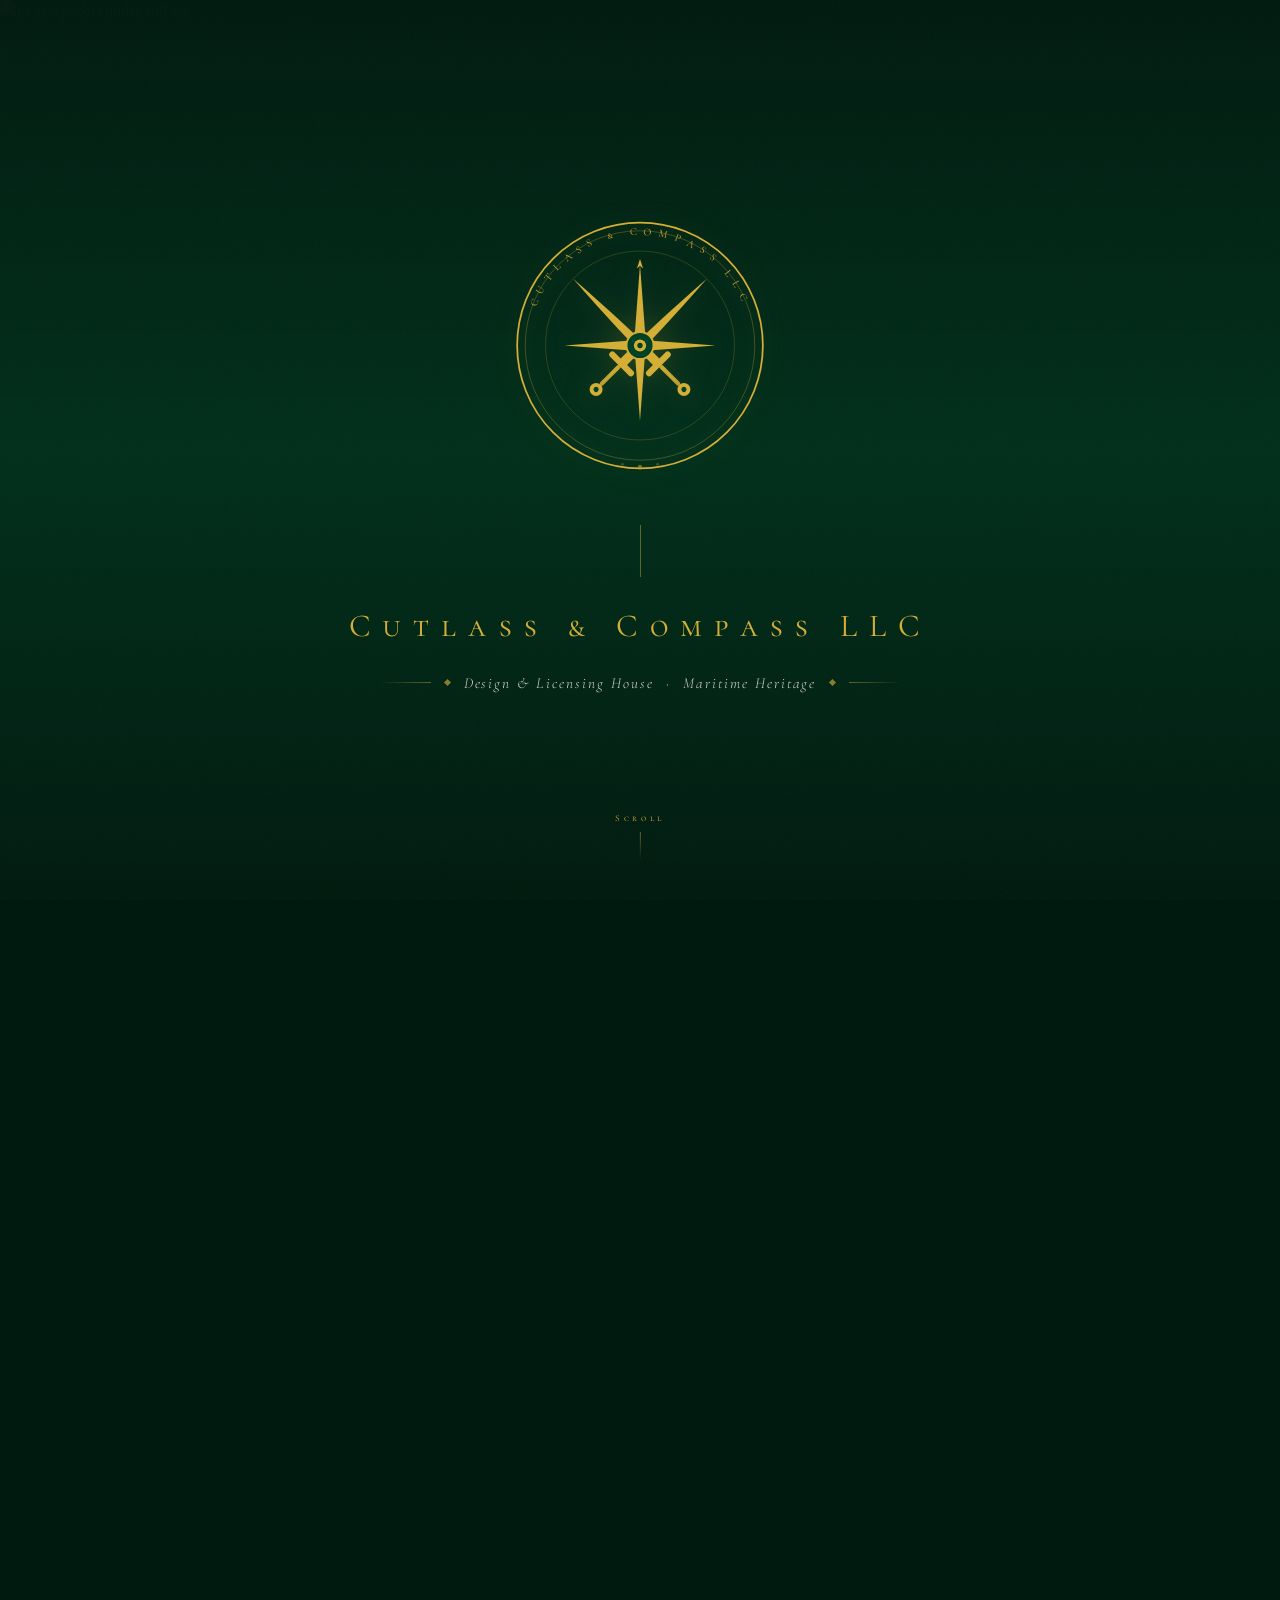
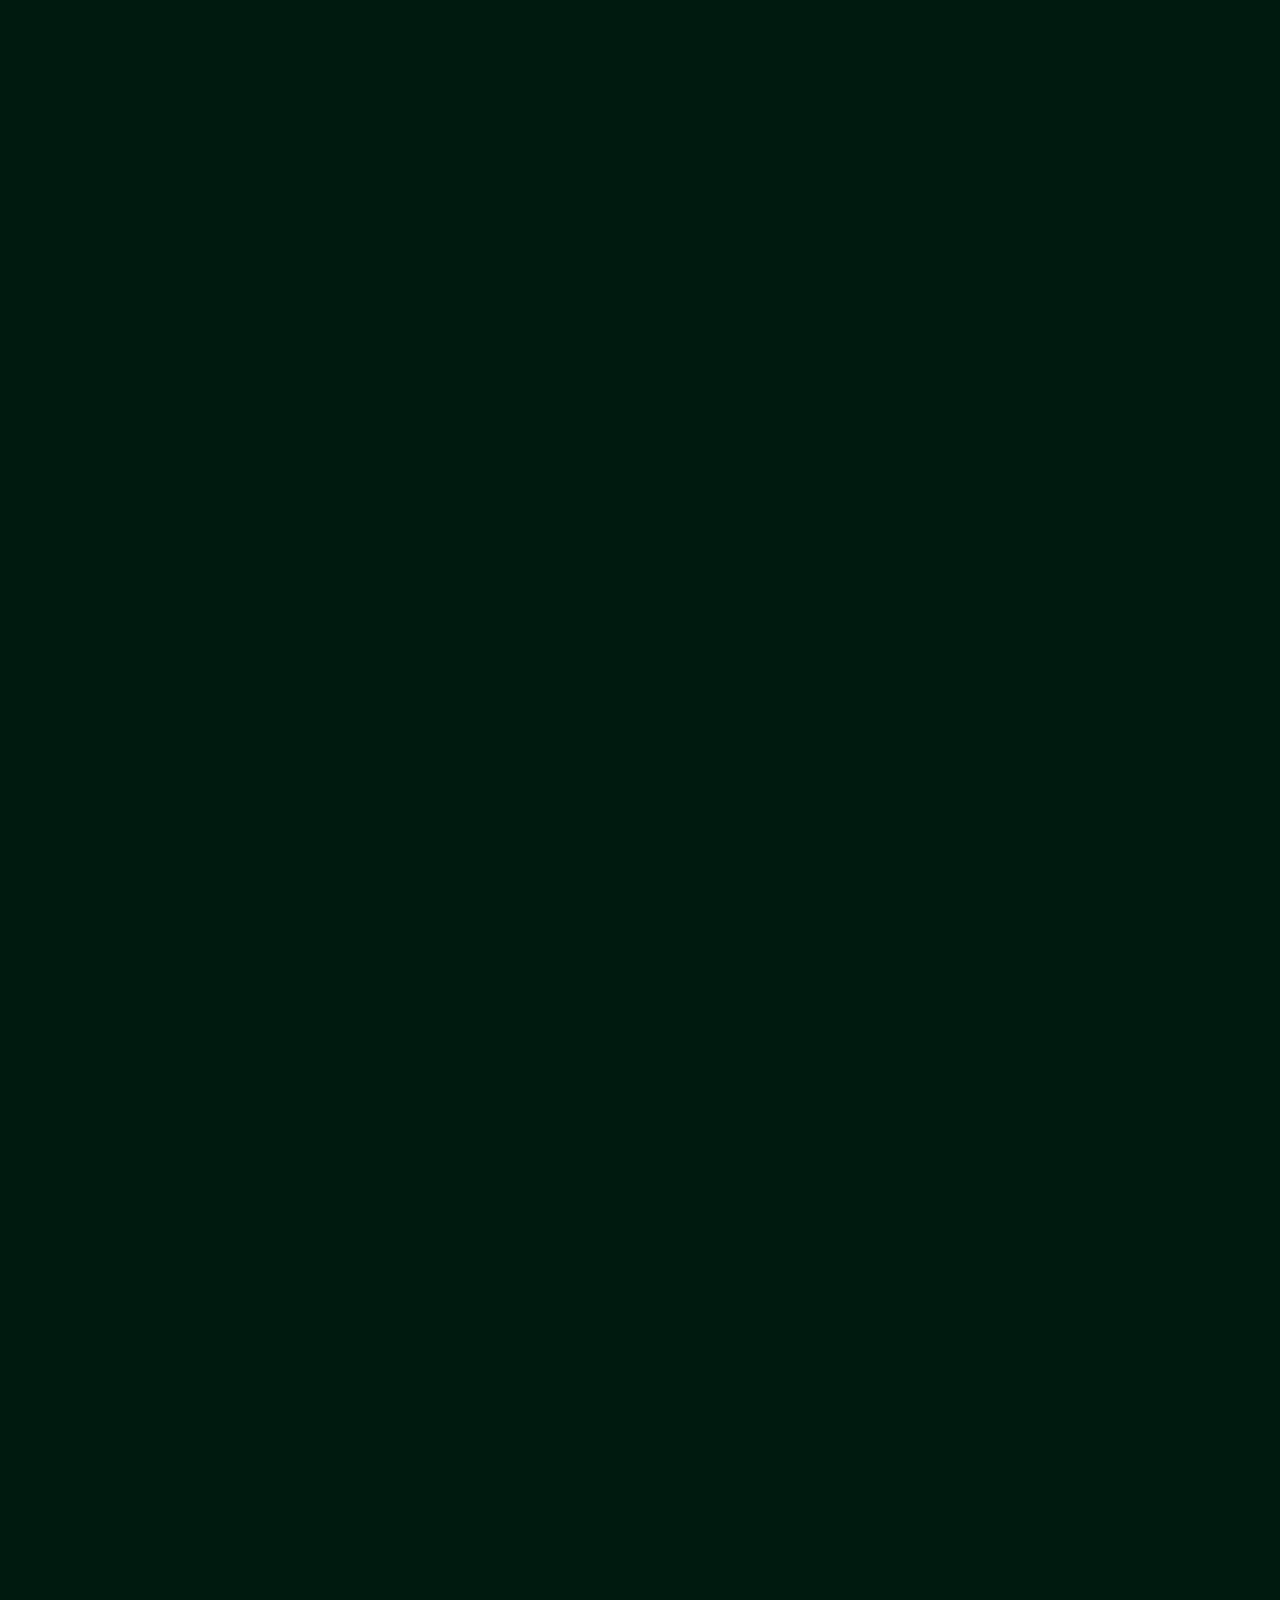
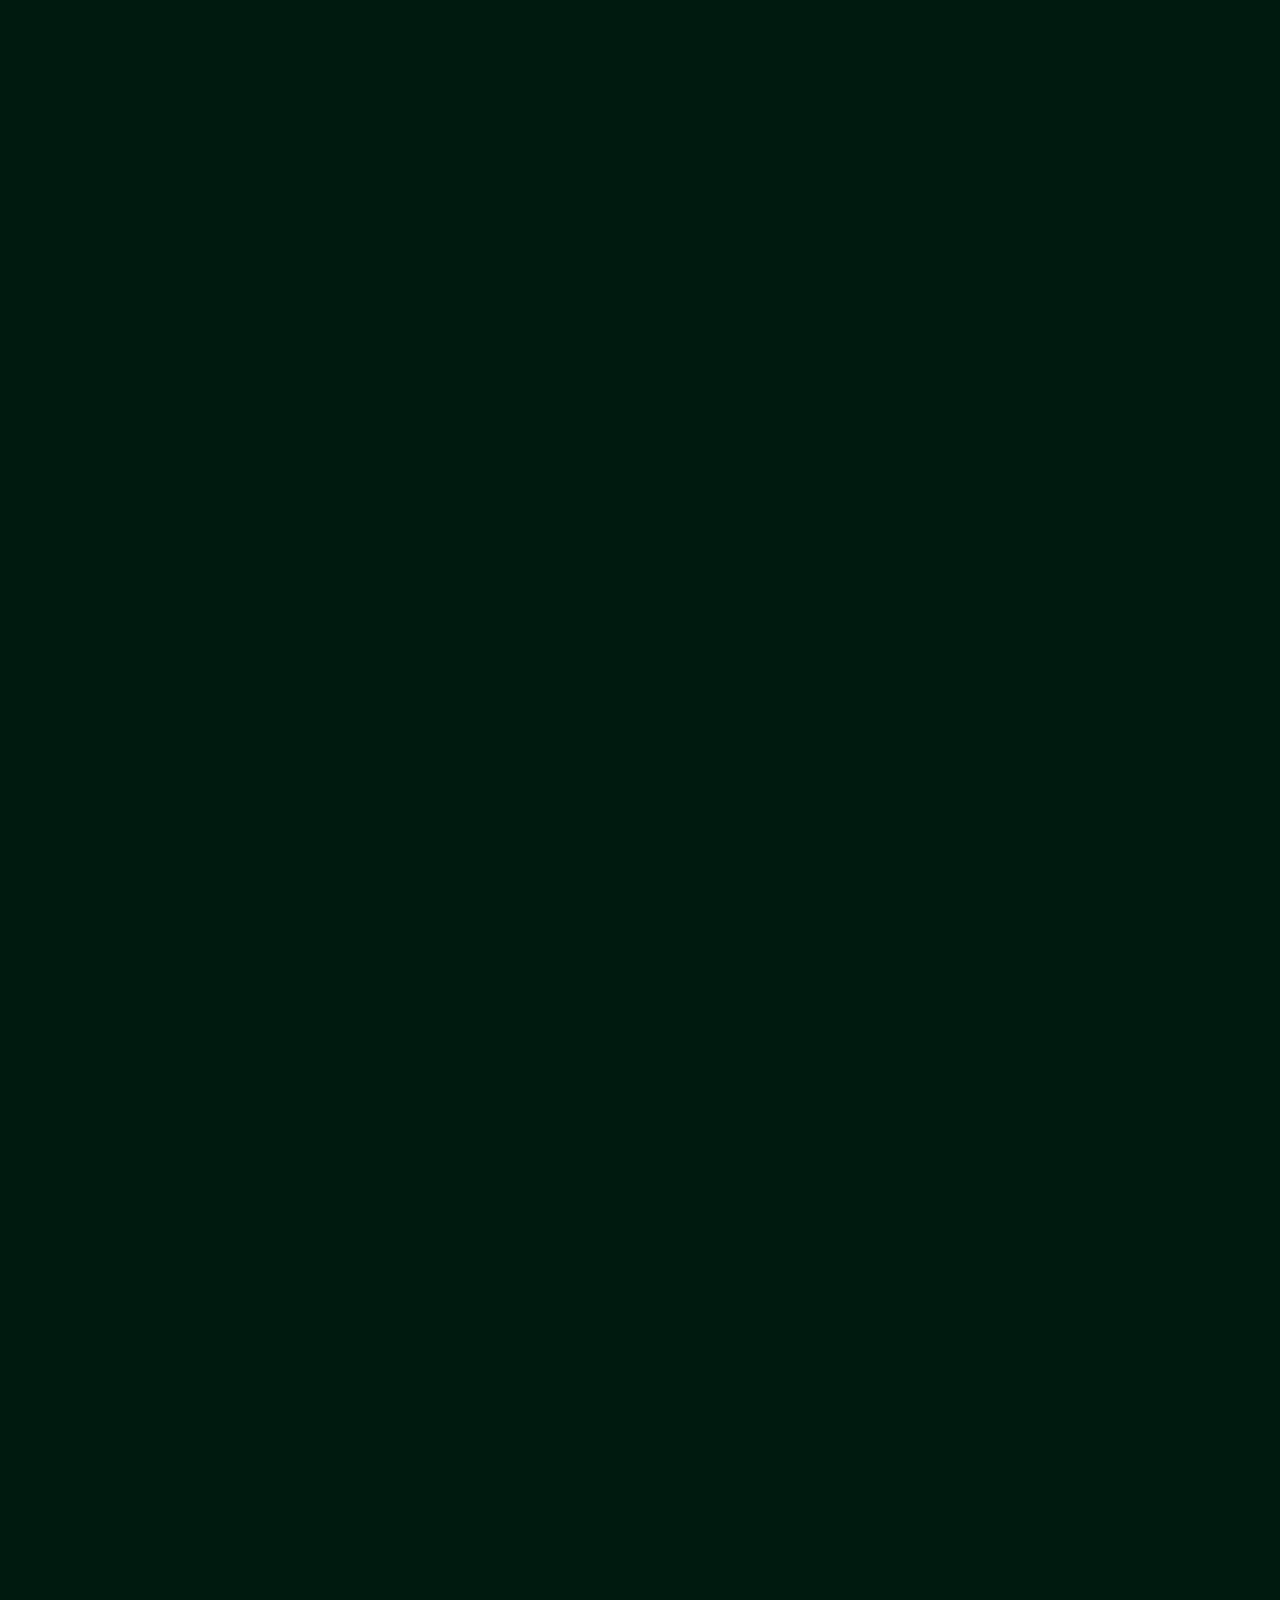
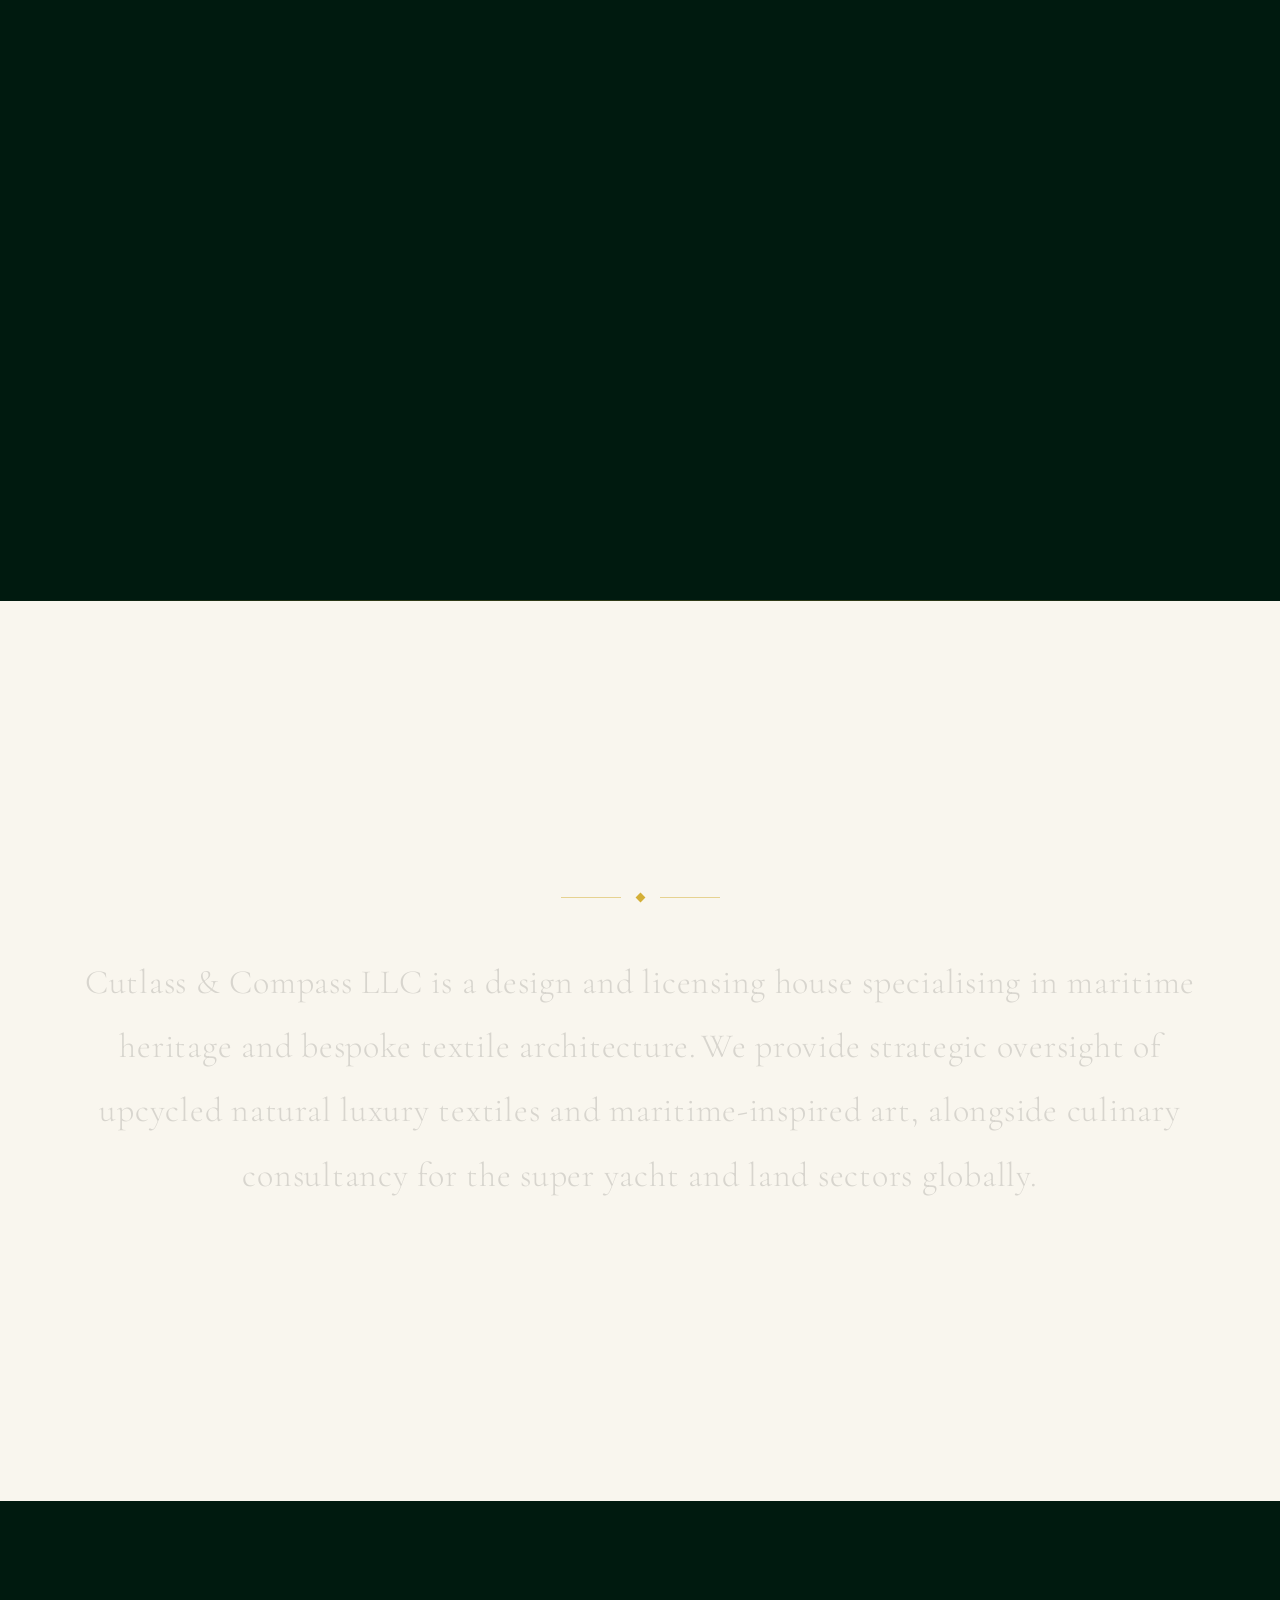
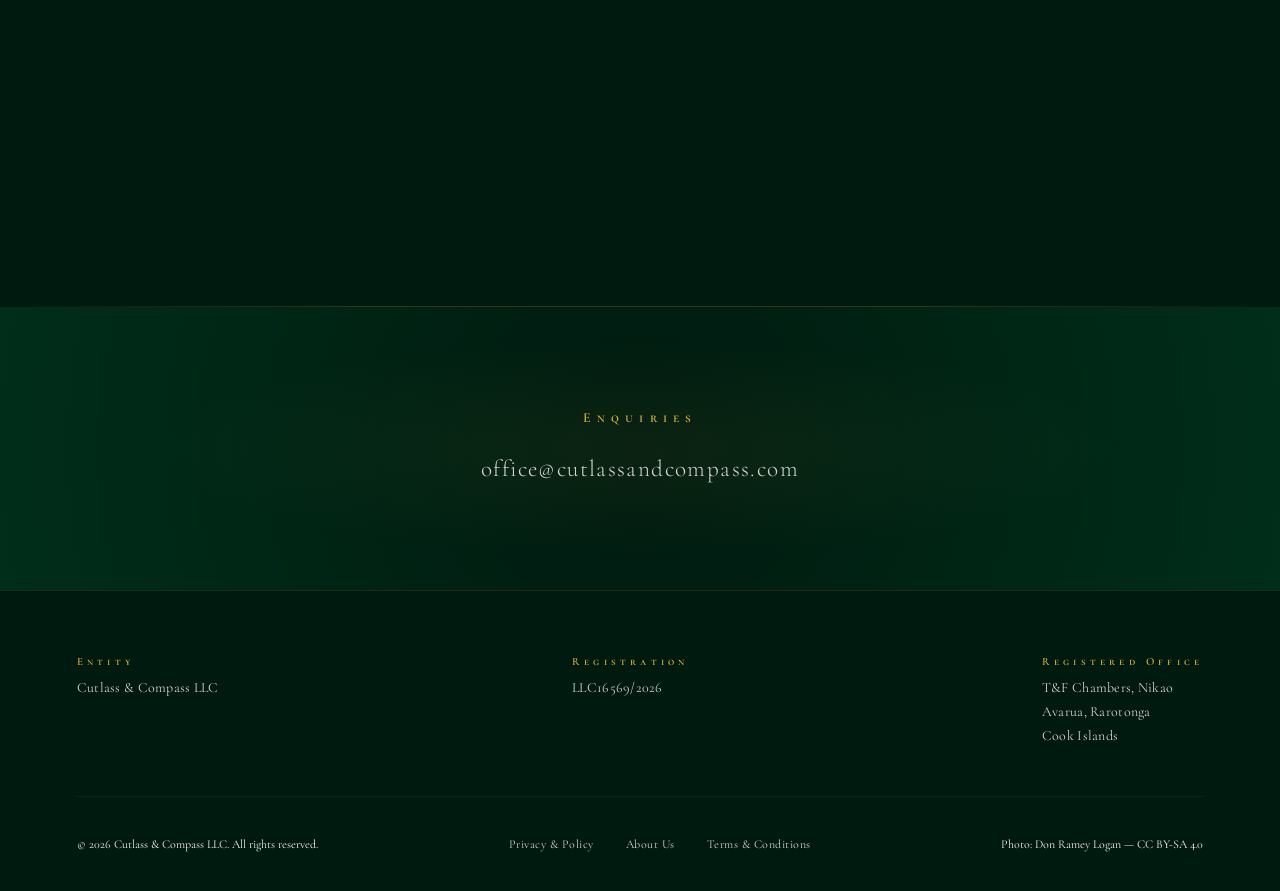
==== index.html @ 5059624e "Initial commit — Cutlass and Compass website" ====
<!DOCTYPE html>
<html lang="en">
<head>
  <meta charset="UTF-8" />
  <meta name="viewport" content="width=device-width, initial-scale=1.0" />
  <title>Cutlass &amp; Compass LLC</title>
  <link rel="preconnect" href="https://fonts.googleapis.com" />
  <link rel="preconnect" href="https://fonts.gstatic.com" crossorigin />
  <link href="https://fonts.googleapis.com/css2?family=Cormorant+Garamond:ital,wght@0,300;0,400;0,500;1,300;1,400&family=Cormorant+SC:wght@300;400;500&display=swap" rel="stylesheet" />

  <link rel="stylesheet" href="style.css">
</head>

<body>

  <div id="veil"></div>
  <div class="cursor-dot" id="js-cursor-dot" aria-hidden="true"></div>
  <div class="cursor-ring" id="js-cursor-ring" aria-hidden="true"></div>

  <!-- ══════════════════════════════════════════════════════
       INTRO ZONE — hero (z:2) sits on top of sticky video (z:1)
       Hero scrolls away naturally, revealing the video below it.
  ══════════════════════════════════════════════════════ -->
  <div class="intro-zone">

    <!-- VIDEO — sticky, stays put while hero scrolls off -->
    <div class="video-sticky-wrap">
      <!--
        Copy your video into the same folder as index.html
        and set the filename below. e.g. src="sailing.mp4"
      -->
      <video
        class="scroll-video"
        id="js-scroll-video"
        src="file.mp4"
        muted
        playsinline
        preload="metadata"
      ></video>
      <div class="video-overlay"></div>
      <div class="video-bar" id="js-video-bar"></div>
    </div>

    <!-- HERO — absolute at top of intro-zone, scrolls with the page -->
    <section class="hero">
      <img
        class="hero-photo"
        src="https://upload.wikimedia.org/wikipedia/commons/1/1b/J_Class_Yachts_race_in_Newport_RI_by_Don_Ramey_Logan.jpg"
        alt="J-Class yachts under full sail"
      />
      <div class="hero-overlay"></div>
      <div class="hero-grain"></div>

      <div class="hero-inner">
        <div class="seal-wrap" id="js-seal">
          <svg class="seal-svg" viewBox="0 0 200 200" xmlns="http://www.w3.org/2000/svg"
               role="img" aria-label="Cutlass and Compass LLC institutional seal">
            <defs>
              <path id="topArc" d="M 18,100 A 82,82 0 0,1 182,100"/>
            </defs>
            <circle cx="100" cy="100" r="91" fill="none" stroke="#D4AF37" stroke-width="1.3"/>
            <circle cx="100" cy="100" r="85" fill="none" stroke="#D4AF37" stroke-width=".4" opacity=".55"/>
            <text fill="#D4AF37" font-size="7.8" font-family="'Cormorant SC',serif" letter-spacing="5.2">
              <textPath href="#topArc" startOffset="50%" text-anchor="middle">
                CUTLASS  &amp;  COMPASS  LLC
              </textPath>
            </text>
            <circle cx="100" cy="190" r="1.6" fill="#D4AF37" opacity=".5"/>
            <circle cx="87"  cy="188" r="1"   fill="#D4AF37" opacity=".3"/>
            <circle cx="113" cy="188" r="1"   fill="#D4AF37" opacity=".3"/>
            <circle cx="100" cy="100" r="70" fill="none" stroke="#D4AF37" stroke-width=".5" opacity=".3"/>
            <g transform="rotate(45,100,100)">
              <path d="M 100,30 C 102.6,66 103.4,96 103.4,119 L 96.6,119 C 96.6,96 97.4,66 100,30 Z" fill="#D4AF37"/>
              <rect x="88" y="117" width="24" height="4.5" rx="2.2" fill="#D4AF37"/>
              <rect x="98.4" y="121.5" width="3.2" height="20" rx="1.6" fill="#D4AF37" opacity=".85"/>
              <circle cx="100" cy="146" r="4.8" fill="#D4AF37"/>
              <circle cx="100" cy="146" r="1.9" fill="#004225"/>
            </g>
            <g transform="rotate(-45,100,100)">
              <path d="M 100,30 C 102.6,66 103.4,96 103.4,119 L 96.6,119 C 96.6,96 97.4,66 100,30 Z" fill="#D4AF37"/>
              <rect x="88" y="117" width="24" height="4.5" rx="2.2" fill="#D4AF37"/>
              <rect x="98.4" y="121.5" width="3.2" height="20" rx="1.6" fill="#D4AF37" opacity=".85"/>
              <circle cx="100" cy="146" r="4.8" fill="#D4AF37"/>
              <circle cx="100" cy="146" r="1.9" fill="#004225"/>
            </g>
            <polygon points="100,40 103.8,91 100,99 96.2,91" fill="#D4AF37"/>
            <polygon points="100,36 102.3,43 100,41 97.7,43" fill="#D4AF37"/>
            <polygon points="100,44 103.5,91 100,99 96.5,91" fill="#D4AF37" transform="rotate(180,100,100)"/>
            <polygon points="100,44 103.5,91 100,99 96.5,91" fill="#D4AF37" transform="rotate(90,100,100)"/>
            <polygon points="100,44 103.5,91 100,99 96.5,91" fill="#D4AF37" transform="rotate(270,100,100)"/>
            <polygon points="100,57 102.5,92 100,99 97.5,92" fill="#D4AF37" opacity=".7" transform="rotate(45,100,100)"/>
            <polygon points="100,57 102.5,92 100,99 97.5,92" fill="#D4AF37" opacity=".7" transform="rotate(135,100,100)"/>
            <polygon points="100,57 102.5,92 100,99 97.5,92" fill="#D4AF37" opacity=".7" transform="rotate(225,100,100)"/>
            <polygon points="100,57 102.5,92 100,99 97.5,92" fill="#D4AF37" opacity=".7" transform="rotate(315,100,100)"/>
            <circle cx="100" cy="100" r="10"  fill="#004225" stroke="#D4AF37" stroke-width="1.4"/>
            <circle cx="100" cy="100" r="4.5" fill="#D4AF37"/>
            <circle cx="100" cy="100" r="2"   fill="#004225"/>
          </svg>
        </div>

        <div class="v-rule"   id="js-vrule"></div>
        <h1 class="wordmark" id="js-wordmark">Cutlass &amp; Compass LLC</h1>

        <div class="tag-row" id="js-tagrow">
          <div class="tag-line"></div>
          <div class="tag-diamond"></div>
          <p class="tagline">Design &amp; Licensing House &nbsp;&middot;&nbsp; Maritime Heritage</p>
          <div class="tag-diamond"></div>
          <div class="tag-line"></div>
        </div>
      </div>

      <div class="scroll-cue" id="js-cue">
        <span>Scroll</span>
        <div class="scroll-cue-line"></div>
      </div>
    </section>

  </div>
  <!-- /intro-zone -->

  <div class="divider"></div>

  <!-- ══════════════ ABOUT ═════════════════════════════════ -->
  <div class="about-zone" id="js-about-zone">
    <section class="about">
      <img src="axe.png" class="about-axe" alt="" aria-hidden="true" />
      <div class="ornament reveal" id="js-orn">
        <div class="orn-line"></div>
        <div class="orn-diamond"></div>
        <div class="orn-line"></div>
      </div>
      <div class="about-body" id="js-about-body">
        <p>
          <span class="about-lead">Cutlass &amp; Compass LLC is a design and licensing house
          specialising in maritime heritage and bespoke textile architecture.</span>
          <span class="about-follow"> We provide strategic oversight of upcycled natural luxury
          textiles and maritime-inspired art, alongside culinary consultancy for the super yacht
          and land sectors globally.</span>
        </p>
      </div>
    </section>
  </div>

  <div class="divider"></div>

  <!-- ══════════════ CONTACT ══════════════════════════════ -->
  <section class="contact">
    <p class="contact-label reveal"    id="js-clabel">Enquiries</p>
    <a class="contact-email reveal d1" id="js-cemail"
       href="mailto:office@cutlassandcompass.com">
      office@cutlassandcompass.com
    </a>
  </section>

  <!-- ══════════════ FOOTER ════════════════════════════════ -->
  <footer>
    <div class="footer-grid">
      <div>
        <span class="f-label">Entity</span>
        <p class="f-value">Cutlass &amp; Compass LLC</p>
      </div>
      <div>
        <span class="f-label">Registration</span>
        <p class="f-value">LLC16569/2026</p>
      </div>
      <div>
        <span class="f-label">Registered Office</span>
        <p class="f-value">T&amp;F Chambers, Nikao<br>Avarua, Rarotonga<br>Cook Islands</p>
      </div>
    </div>
    <div class="footer-bottom">
      <span>&copy; 2026 Cutlass &amp; Compass LLC. All rights reserved.</span>
      <nav class="footer-links" aria-label="Footer links">
        <a href="privacy-policy.html">Privacy &amp; Policy</a>
        <a href="about-us.html">About Us</a>
        <a href="terms-and-conditions.html">Terms &amp; Conditions</a>
      </nav>
      <span>Photo: Don Ramey Logan &mdash; CC BY-SA 4.0</span>
    </div>
  </footer>

  <!-- ══════════════ SCRIPT ════════════════════════════════ -->
  <script src="cursor.js"></script>
  <script src="https://unpkg.com/@studio-freight/lenis@1.0.42/bundled/lenis.min.js"></script>
  <script src="script.js"></script>

</body>
</html>
---- style.css ----
*, *::before, *::after { box-sizing: border-box; margin: 0; padding: 0; }
html { scroll-behavior: auto; }
img  { display: block; }

:root {
  --green      : #004225;
  --green-dark : #001a0f;
  --gold       : #D4AF37;
  --gold-dim   : rgba(212,175,55,.45);
  --cream      : #F9F6EE;
  --ink        : #1c1c1a;
}

/* ── PAGE VEIL ───────────────────────────────────────── */
#veil {
  position: fixed; inset: 0; z-index: 9999;
  background: var(--green-dark);
  transition: opacity 1.5s cubic-bezier(.4,0,.2,1);
  pointer-events: none;
}
#veil.gone { opacity: 0; }

body {
  font-family: 'Cormorant Garamond', Georgia, serif;
  background: var(--green-dark);
  color: var(--cream);
  overflow-x: hidden;
}

/* Custom cursor (desktop only) */
html.has-custom-cursor,
html.has-custom-cursor body,
html.has-custom-cursor a,
html.has-custom-cursor button,
html.has-custom-cursor [role="button"],
html.has-custom-cursor input,
html.has-custom-cursor textarea,
html.has-custom-cursor select {
  cursor: none !important;
}

.cursor-dot,
.cursor-ring {
  position: fixed;
  top: 0;
  left: 0;
  pointer-events: none;
  opacity: 0;
  transform: translate(-50%, -50%);
  transition: opacity .2s ease, transform .2s ease;
  z-index: 10000;
}

.cursor-dot {
  width: 8px;
  height: 8px;
  border-radius: 50%;
  background: rgba(212,175,55,.95);
}

.cursor-ring {
  width: 34px;
  height: 34px;
  border-radius: 50%;
  border: 1px solid rgba(212,175,55,.6);
  box-shadow: 0 0 18px rgba(212,175,55,.22);
}

.cursor-ring.is-hover {
  transform: translate(-50%, -50%) scale(1.45);
  border-color: rgba(212,175,55,.95);
}

@media (hover: none), (pointer: coarse) {
  .cursor-dot,
  .cursor-ring {
    display: none;
  }
}

/* ══════════════════════════════════════════════════════
   INTRO ZONE
   Single tall container. Video is sticky inside (z:1).
   Hero is absolute inside (z:2) — scrolls with the page,
   revealing the video behind it as it leaves.
══════════════════════════════════════════════════════ */
.intro-zone {
  position: relative;
  /* 100vh hero + 500vh video scrub (600vh total) */
  height: 600vh;
}

/* VIDEO — pinned behind hero ──────────────────────── */
.video-sticky-wrap {
  position: sticky;
  top: 0;
  height: 100vh;
  z-index: 1;
  overflow: hidden;
}

.scroll-video {
  width: 100%; height: 100%;
  object-fit: cover;
  object-position: center;
  display: block;
}

.video-overlay {
  position: absolute; inset: 0;
  background: linear-gradient(to bottom,
    rgba(0,26,15,.35)  0%,
    transparent        20%,
    transparent        80%,
    rgba(0,26,15,.5)  100%);
  pointer-events: none;
}

/* Thin gold progress line at bottom of video */
.video-bar {
  position: absolute;
  bottom: 0; left: 0;
  height: 2px; width: 0%;
  background: linear-gradient(90deg, transparent, var(--gold));
  z-index: 2;
}

/* HERO — absolute, starts at top, scrolls away ──────── */
.hero {
  position: absolute;
  top: 0; left: 0;
  width: 100%; height: 100vh;
  z-index: 2;
  display: flex;
  flex-direction: column;
  align-items: center;
  justify-content: center;
  padding: 5rem 2rem;
  overflow: hidden;
}

.hero-photo {
  position: absolute; inset: 0;
  width: 100%; height: 100%;
  object-fit: cover;
  object-position: center 30%;
  filter: grayscale(100%) brightness(.28) contrast(1.1);
}
.hero-overlay {
  position: absolute; inset: 0;
  background: linear-gradient(
    180deg,
    rgba(0, 26, 15, 0.95) 0%,
    rgba(0, 56, 32, 0.7) 50%,
    rgba(0, 26, 15, 0.95) 100%
  );
}
.hero-grain {
  position: absolute; inset: 0; pointer-events: none;
  background-image:
    url("data:image/svg+xml,%3Csvg xmlns='http://www.w3.org/2000/svg' width='260' height='260'%3E%3Cfilter id='n'%3E%3CfeTurbulence type='fractalNoise' baseFrequency='.88' numOctaves='4' stitchTiles='stitch'/%3E%3C/filter%3E%3Crect width='260' height='260' filter='url(%23n)' opacity='.05'/%3E%3C/svg%3E");
  opacity: .55;
}

.hero-inner {
  position: relative; z-index: 1;
  display: flex; flex-direction: column; align-items: center;
  text-align: center;
}

/* SEAL */
.seal-wrap {
  width: clamp(190px, 38vw, 270px);
  aspect-ratio: 1;
  margin-bottom: 2.6rem;
  opacity: 0; transform: scale(.86);
  transition: opacity 1.9s cubic-bezier(.16,1,.3,1),
              transform 1.9s cubic-bezier(.16,1,.3,1);
}
.seal-wrap.on { opacity: 1; transform: scale(1); }
.seal-svg {
  width: 100%; height: 100%;
  filter: drop-shadow(0 0 12px rgba(212,175,55,.2));
  transition: filter 1s ease;
}
.seal-wrap:hover .seal-svg {
  filter: drop-shadow(0 0 24px rgba(212,175,55,.6))
          drop-shadow(0 0 52px rgba(212,175,55,.22));
}

.v-rule {
  width: 1px; height: 0; opacity: 0;
  background: var(--gold); margin-bottom: 0;
  transition: height 1.3s cubic-bezier(.16,1,.3,1) .3s,
              opacity .5s ease .3s,
              margin-bottom .3s ease 1.1s;
}
.v-rule.on { height: 52px; opacity: .45; margin-bottom: 1.8rem; }

.wordmark {
  font-family: 'Cormorant SC', serif;
  font-weight: 400;
  font-size: clamp(1.15rem, 3.8vw, 2rem);
  letter-spacing: .38em;
  color: var(--gold);
  opacity: 0; transform: translateY(10px);
  transition: opacity 1.2s ease .75s,
              transform 1.2s cubic-bezier(.16,1,.3,1) .75s;
}
.wordmark.on { opacity: 1; transform: translateY(0); }

.tag-row {
  display: flex; align-items: center; gap: .85rem;
  margin-top: 1.8rem;
  opacity: 0;
  transition: opacity 1.1s ease 1.1s;
}
.tag-row.on { opacity: 1; }
.tag-line {
  width: clamp(30px,5vw,52px); height: 1px;
  background: linear-gradient(90deg,transparent,var(--gold-dim));
}
.tag-line:last-child { background: linear-gradient(270deg,transparent,var(--gold-dim)); }
.tag-diamond {
  width: 5px; height: 5px;
  background: var(--gold); opacity: .65;
  transform: rotate(45deg); flex-shrink: 0;
}
.tagline {
  font-weight: 300; font-style: italic;
  font-size: clamp(.78rem, 1.8vw, .95rem);
  letter-spacing: .13em;
  color: rgba(211,211,211,1);
}

/* Scroll cue */
.scroll-cue {
  position: absolute; bottom: 2.5rem; left: 50%;
  transform: translateX(-50%);
  display: flex; flex-direction: column; align-items: center;
  gap: .5rem; z-index: 2;
  opacity: 0;
  transition: opacity 1s ease 2.2s, visibility 0s linear 0s;
}
.scroll-cue.on  { opacity: 1; }
.scroll-cue.out { opacity: 0; transition: opacity .5s ease; }
.scroll-cue span {
  font-family: 'Cormorant SC', serif;
  font-size: .58rem; letter-spacing: .4em;
  color: #D4AF37;
}
.scroll-cue-line {
  width: 1px; height: 28px;
  background: linear-gradient(to bottom, rgba(212,175,55,.5), transparent);
  animation: pulse 2s ease-in-out infinite;
}
@keyframes pulse {
  0%,100% { opacity: .4; } 50% { opacity: 1; }
}

/* ══════════════════════════════════════════════════════
   ABOUT — opaque, slides over intro zone
══════════════════════════════════════════════════════ */
.about-zone {
  /* Creates a scroll-range while About stays pinned */
  position: relative;
  z-index: 3;
  height: 145vh;
}

.divider {
  position: relative; z-index: 3; height: 1px;
  background: linear-gradient(90deg,
    transparent 0%, rgba(212,175,55,.22) 30%,
    rgba(212,175,55,.22) 70%, transparent 100%);
}

section.about {
  position: sticky;
  top: 0;
  min-height: 100vh;
  z-index: 3;
  background: var(--cream);
  padding-top: clamp(64px, 10vh, 100px);
  padding-bottom: clamp(64px, 10vh, 100px);
  padding-left: clamp(2rem,8vw,5rem);
  padding-right: clamp(2rem,8vw,5rem);
  display: flex;
  flex-direction: column;
  align-items: center;
  justify-content: center;
}

.about-axe {
  position: absolute;
  left: 2.5rem;
  top: 50%;
  transform: translateY(-50%);
  width: 110px;
  opacity: 0.25;
  filter: grayscale(100%);
  pointer-events: none;
  z-index: 0;
}

.ornament {
  display: flex; align-items: center; gap: 1rem;
  margin-bottom: 3.2rem;
  position: relative;
  z-index: 1;
}
.orn-line {
  width: clamp(32px,5.5vw,60px); height: 1px;
  background: var(--gold); opacity: .5;
}
.orn-diamond {
  width: 7px; height: 7px;
  background: var(--gold); transform: rotate(45deg); flex-shrink: 0;
}

.about-body { max-width: 1280px; text-align: center; position: relative; z-index: 1; }

/* Fluid text width: scale down automatically on small screens. */
#js-about-body > p {
  width: 100%;
  max-width: 1280px;
  margin: 0 auto;
  overflow-wrap: anywhere;
}

.about-lead {
  font-size: clamp(1.35rem, 4.8vw, 2.125rem);
  font-weight: 300; line-height: 1.85; letter-spacing: .022em;
}
.about-follow {
  font-size: clamp(1.2rem, 4.2vw, 2.125rem);
  font-weight: 300; line-height: 1.9; letter-spacing: .022em;
}

/* ══════════════════════════════════════════════════════
   CONTACT + FOOTER
══════════════════════════════════════════════════════ */
.contact {
  position: relative; z-index: 3;
  background: radial-gradient(circle at 50% 50%, rgba(0, 26, 15, 1) 0%, rgba(0, 46, 26, 1) 100%);
  border-width: 0px;
  border-style: solid;
  border-color: rgba(0, 0, 0, 0);
  border-image: none;
  padding: clamp(4rem,8vw,7rem) 2rem;
  display: flex; flex-direction: column; align-items: center;
  text-align: center; overflow: hidden;
}
.contact::before {
  content: ''; position: absolute; inset: 0;
  background: radial-gradient(ellipse 55% 55% at 50% 50%,
    rgba(212,175,55,.055) 0%, transparent 70%);
}

.contact-label {
  font-family: 'Cormorant SC', serif; font-weight: 300;
  font-weight: 600;
  font-size: clamp(0.69rem,1.5vw,0.86rem); letter-spacing: .45em;
  color: #D4AF37; opacity: 1; margin-bottom: 1.8rem;
  position: relative; z-index: 1;
}
.contact-email {
  font-family: 'Cormorant Garamond', serif; font-weight: 300;
  font-size: clamp(.95rem,2.6vw,1.45rem); letter-spacing: .06em;
  color: #D3D3D3; text-decoration: none;
  position: relative; z-index: 1;
  padding-bottom: 4px; display: inline-block;
  transition: color .5s ease;
}
.contact-email::after {
  content: ''; position: absolute; bottom: 0; left: 50%;
  transform: translateX(-50%);
  width: 0; height: 1px; background: var(--gold);
  transition: width .65s cubic-bezier(.16,1,.3,1);
}
.contact-email:hover { color: var(--gold); }
.contact-email:hover::after { width: 100%; }

footer {
  position: relative; z-index: 3;
  background: var(--green-dark);
  border-top: 1px solid rgba(212,175,55,.12);
  padding: 4rem clamp(2rem,6vw,5rem) 2.5rem;
}
.footer-grid {
  display: flex;
  justify-content: space-between;
  align-items: flex-start;
  gap: 3rem;
  max-width: 1200px;
  margin: 0 auto 3rem;
}
.f-label {
  display: block; font-family: 'Cormorant SC', serif;
  font-weight: 600;
  font-size: .69rem; letter-spacing: .38em;
  color: #D4AF37; opacity: 1; margin-bottom: .5rem;
}
.f-value {
  font-size: clamp(.72rem,1.35vw,.875rem);
  line-height: 1.72; color: rgba(211,211,211,1); letter-spacing: .02em;
}
.footer-bottom {
  max-width: 1200px;
  margin: 0 auto;
  padding-top: 2.5rem;
  border-top: 1px solid rgba(212,175,55,.08);
  display: flex;
  justify-content: space-between;
  align-items: center;
  flex-wrap: wrap;
  gap: 1.5rem;
}
.footer-bottom span {
  font-size: 12px; letter-spacing: 0px;
  color: rgba(249,246,238,1);
}

.footer-links {
  display: flex;
  align-items: center;
  gap: 2rem;
  color: rgba(211,211,211,1);
}

.footer-links a {
  font-size: 12px;
  letter-spacing: 0.5px;
  color: rgba(211,211,211,1);
  text-decoration: none;
  transition: color .25s ease;
}

.footer-links a:hover {
  color: var(--gold);
}

.reveal {
  opacity: 0; transform: translateY(20px);
  transition: opacity 1.1s ease, transform 1.1s cubic-bezier(.16,1,.3,1);
}
.reveal.d1 { transition-delay: .1s; }
.reveal.on { opacity: 1; transform: translateY(0); }

.word {
  display: inline-block;
  color: rgba(28,28,26,0.15);
  transition: color 0.4s ease;
}
.word.visible {
  color: rgba(28,28,26,0.85);
}

/* ═════════ RESPONSIVE BREAKPOINTS ═════════ */

/* Tablet / small desktop tweaks */
@media (max-width: 1024px) {
  .intro-zone {
    /* Slightly reduce scroll distance on smaller screens */
    height: 520vh;
  }

  .about-zone {
    height: 140vh;
  }

  section.about {
    padding-top: 80px;
    padding-bottom: 80px;
    padding-left: clamp(1.5rem,6vw,3rem);
    padding-right: clamp(1.5rem,6vw,3rem);
  }

  .footer-grid { gap: 2.5rem; }
}

/* Tablet / large phone portrait */
@media (max-width: 768px) {
  .hero {
    padding: 4rem 1.5rem;
  }

  .about-zone {
    height: 135vh;
  }

  .tag-row {
    flex-wrap: nowrap;
    justify-content: center;
    gap: .45rem;
  }

  .tag-line {
    width: clamp(18px, 4vw, 28px);
  }

  .tagline {
    font-size: clamp(.66rem, 1.9vw, .8rem);
    letter-spacing: .08em;
    white-space: nowrap;
  }

  .about-axe {
    left: 1.25rem;
    width: 80px;
  }

  .footer-grid { flex-wrap: wrap; }
}

/* Small phones */
@media (max-width: 580px) {
  .hero {
    padding: 3.5rem 1.25rem;
  }

  .tag-row {
    gap: .3rem;
  }

  .tag-line {
    width: clamp(12px, 5vw, 20px);
  }

  .tag-diamond {
    width: 4px;
    height: 4px;
  }

  .tagline {
    font-size: clamp(.56rem, 2.8vw, .7rem);
    letter-spacing: .06em;
    white-space: nowrap;
  }

  .about-zone {
    height: 130vh;
  }

  section.about {
    padding-top: 64px;
    padding-bottom: 72px;
    padding-left: 1.5rem;
    padding-right: 1.5rem;
  }

  .about-axe {
    display: none;
  }

  .contact {
    padding: 3.5rem 1.5rem;
  }

  .footer-grid {
    flex-direction: column;
    gap: 1.8rem;
  }

  .footer-bottom {
    flex-direction: column;
    text-align: left;
    align-items: flex-start;
    gap: .6rem;
  }

  .footer-links {
    flex-wrap: wrap;
    gap: .6rem .9rem;
  }

  .wordmark {
    letter-spacing: .2em;
  }
}
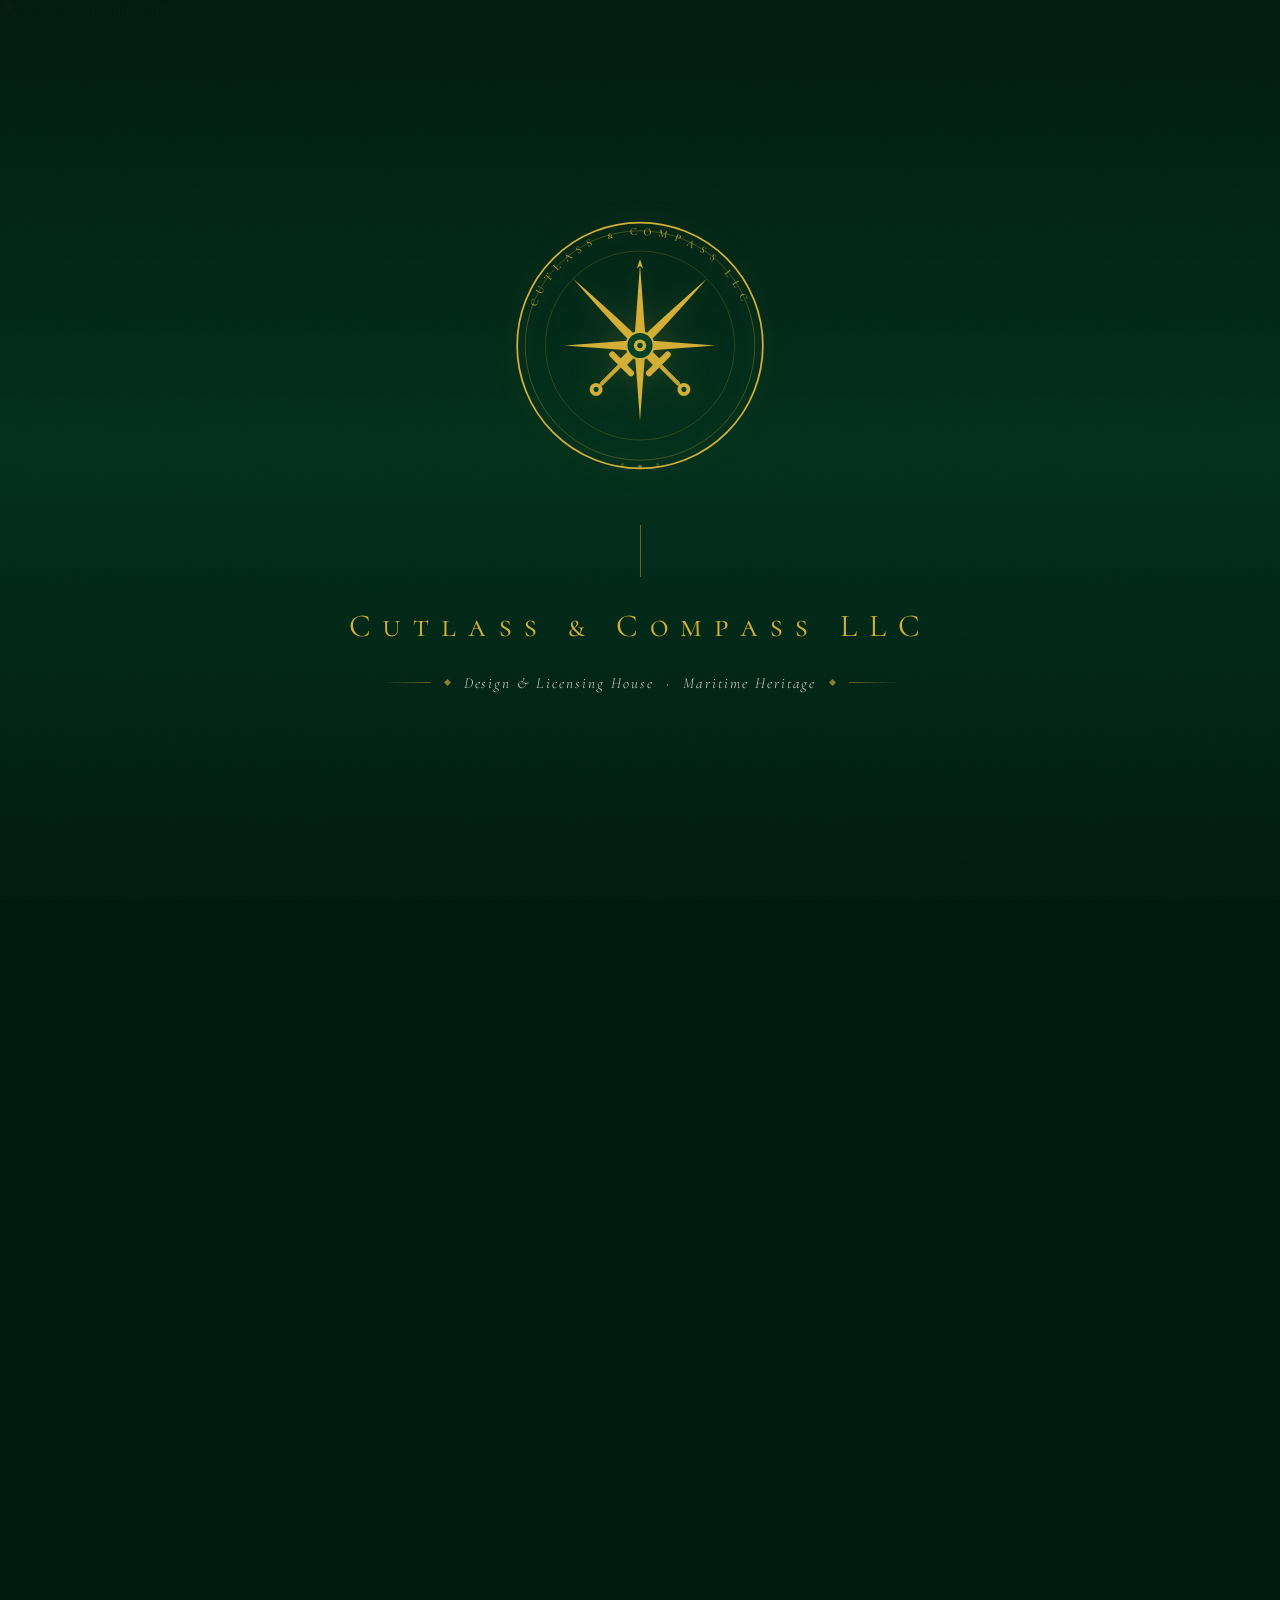
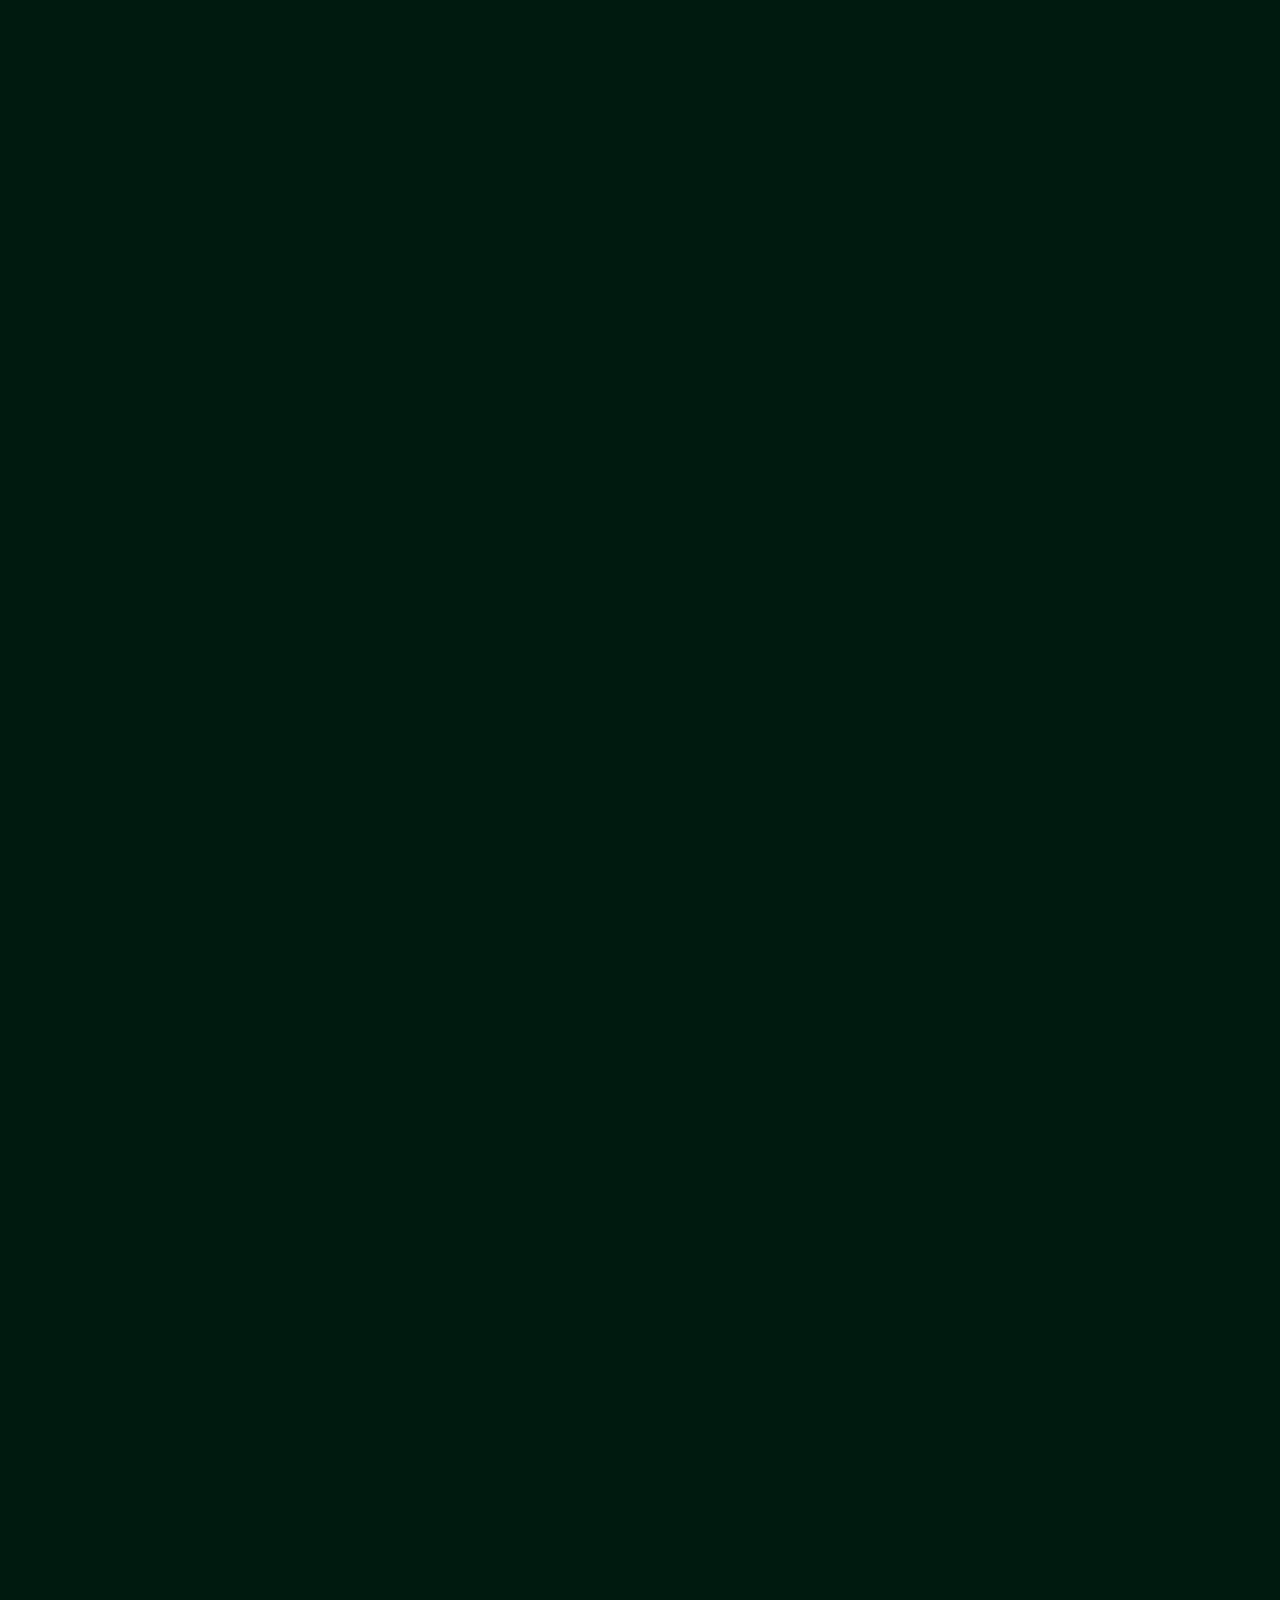
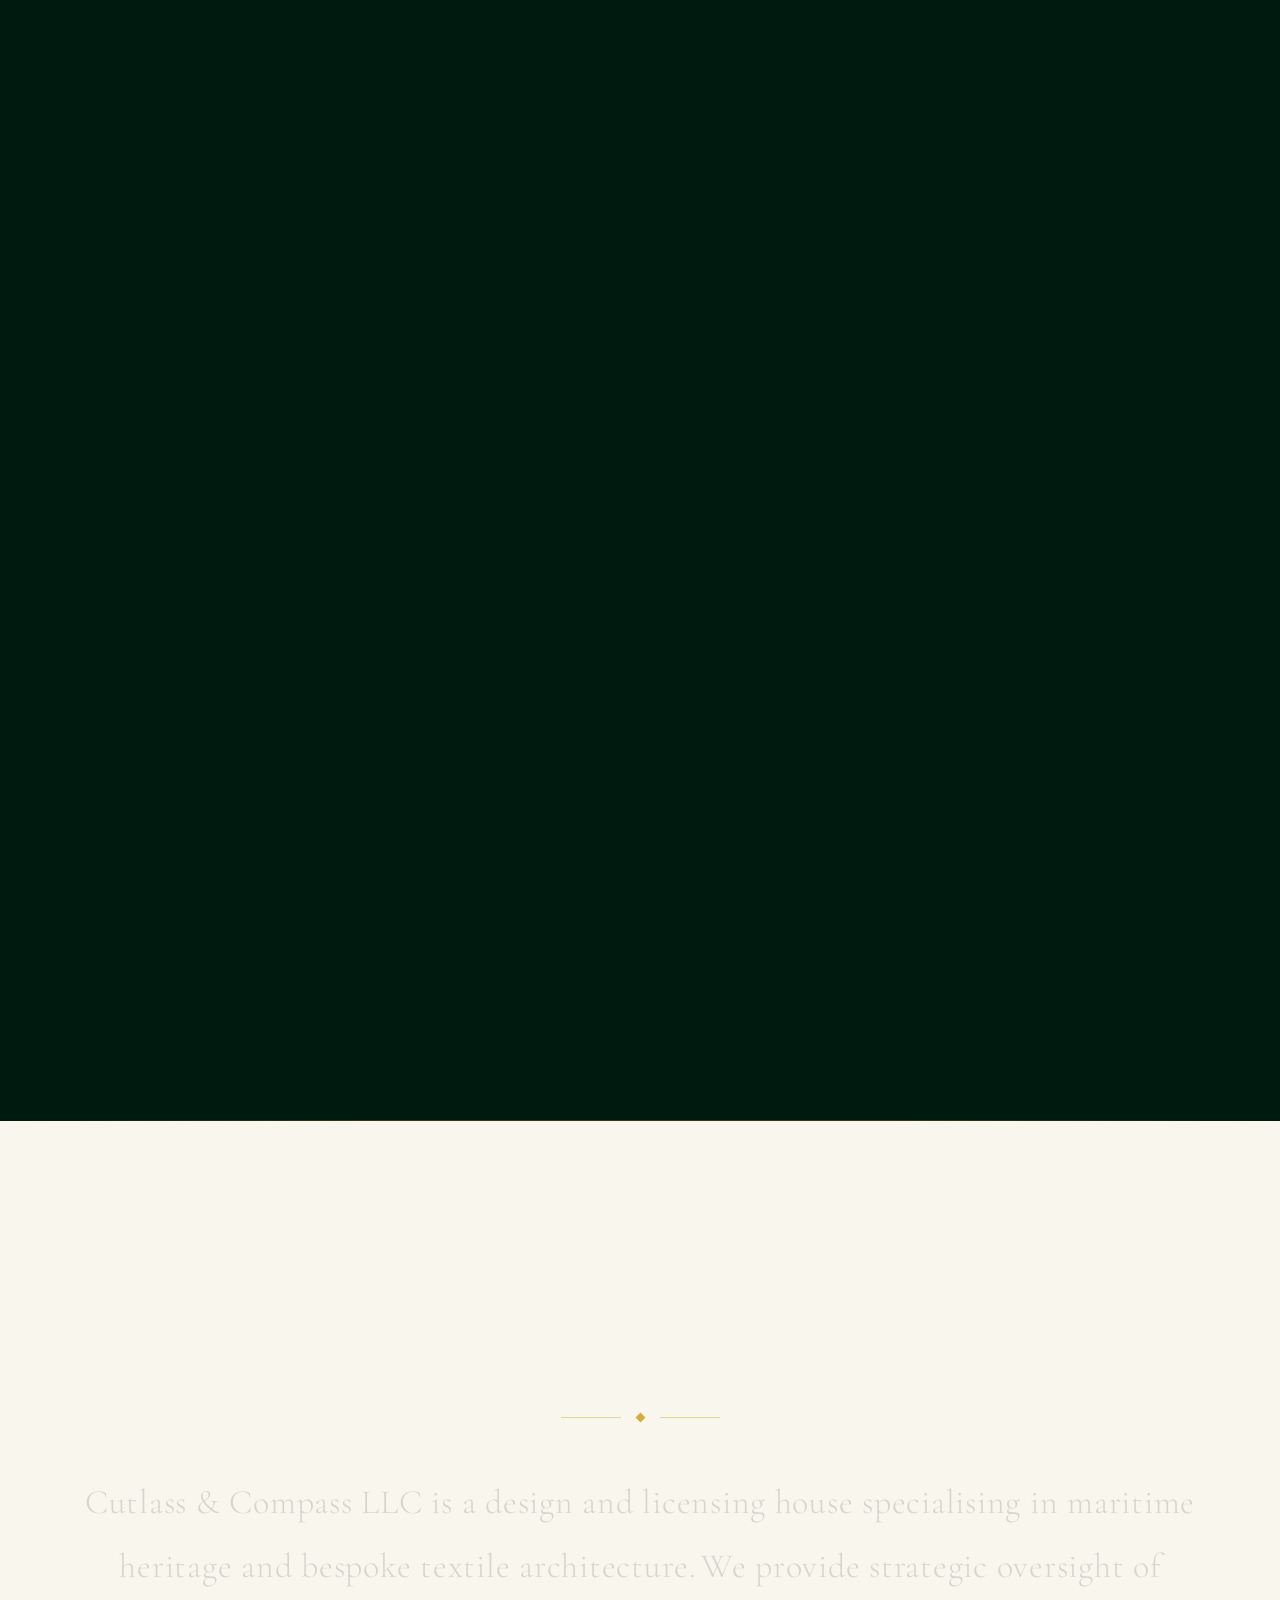
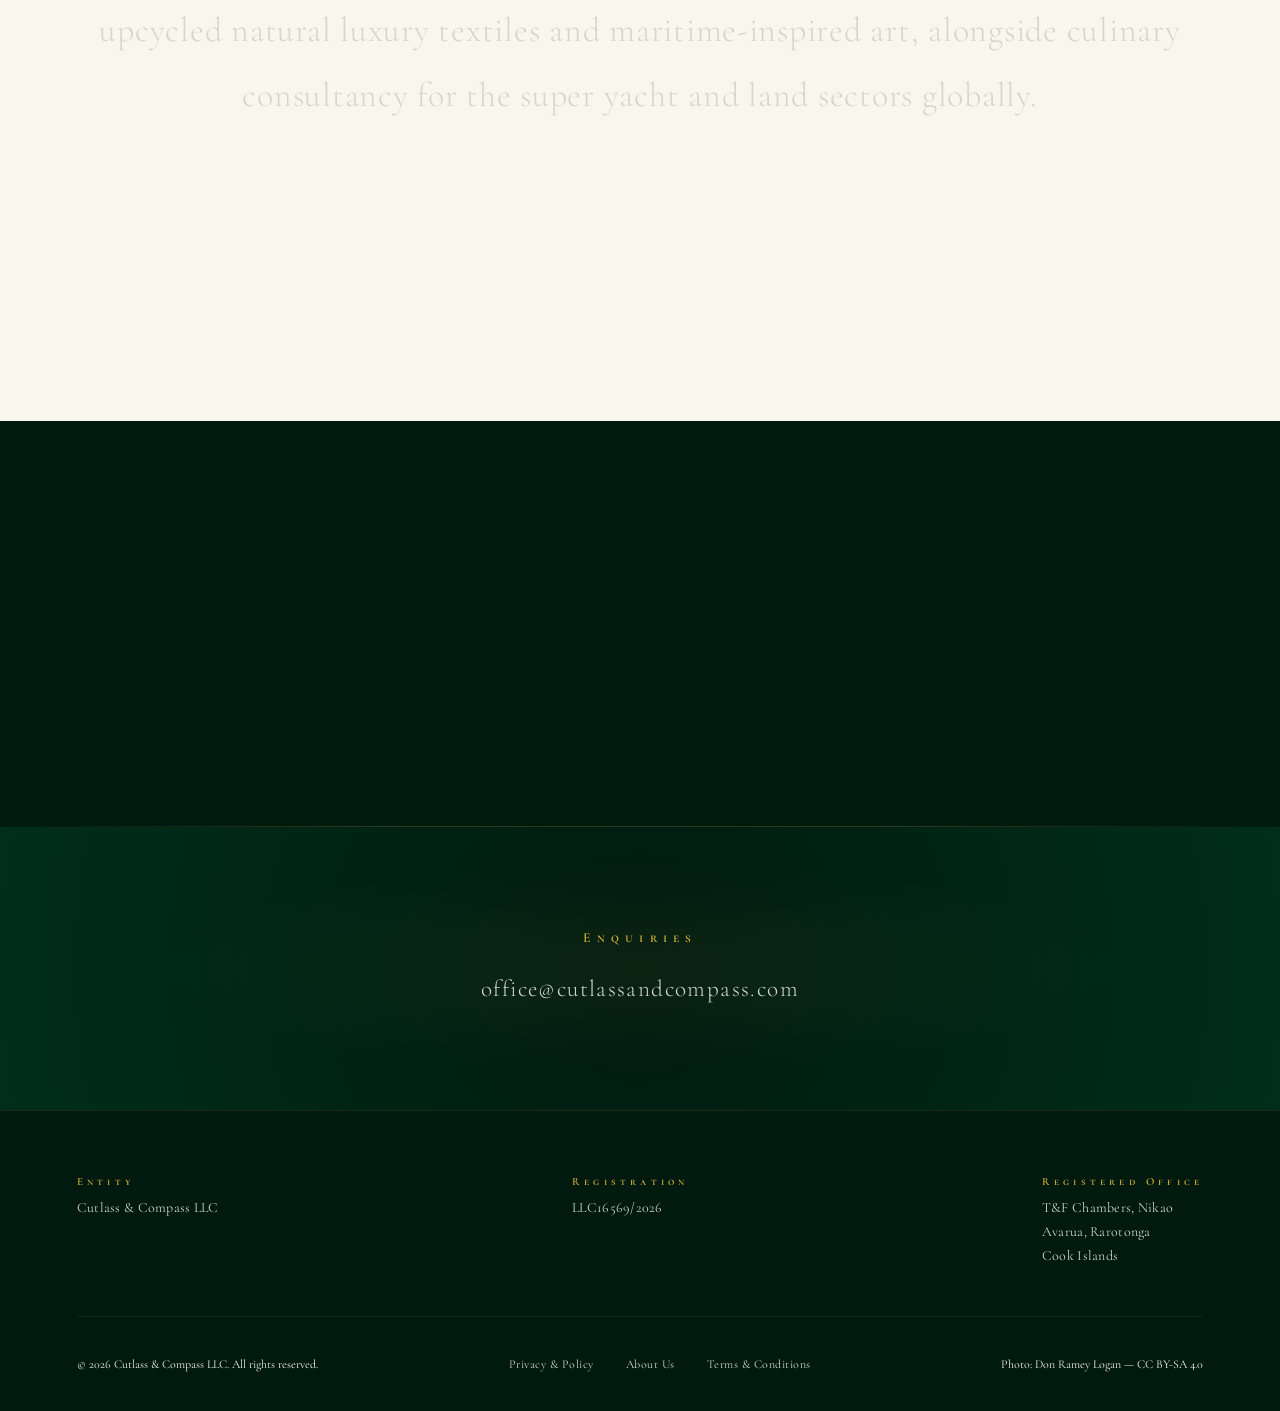
==== commit 836a6b6c: "Update video to correct R2 filename" ====
--- a/index.html
+++ b/index.html
@@ -32,7 +32,7 @@
       <video
         class="scroll-video"
         id="js-scroll-video"
-        src="file.mp4"
+        src="https://pub-4d80fe5d4ad74c5c8a227ee884c8d410.r2.dev/ElevenLabs_sailing_left_to_right.mp4"
         muted
         playsinline
         preload="metadata"
--- a/style.css
+++ b/style.css
@@ -86,8 +86,8 @@
 ══════════════════════════════════════════════════════ */
 .intro-zone {
   position: relative;
-  /* 100vh hero + 500vh video scrub (600vh total) */
-  height: 600vh;
+  /* 100vh hero + 380vh video scrub (480vh total) */
+  height: 480vh;
 }
 
 /* VIDEO — pinned behind hero ──────────────────────── */
@@ -462,7 +462,7 @@
 @media (max-width: 1024px) {
   .intro-zone {
     /* Slightly reduce scroll distance on smaller screens */
-    height: 520vh;
+    height: 420vh;
   }
 
   .about-zone {
